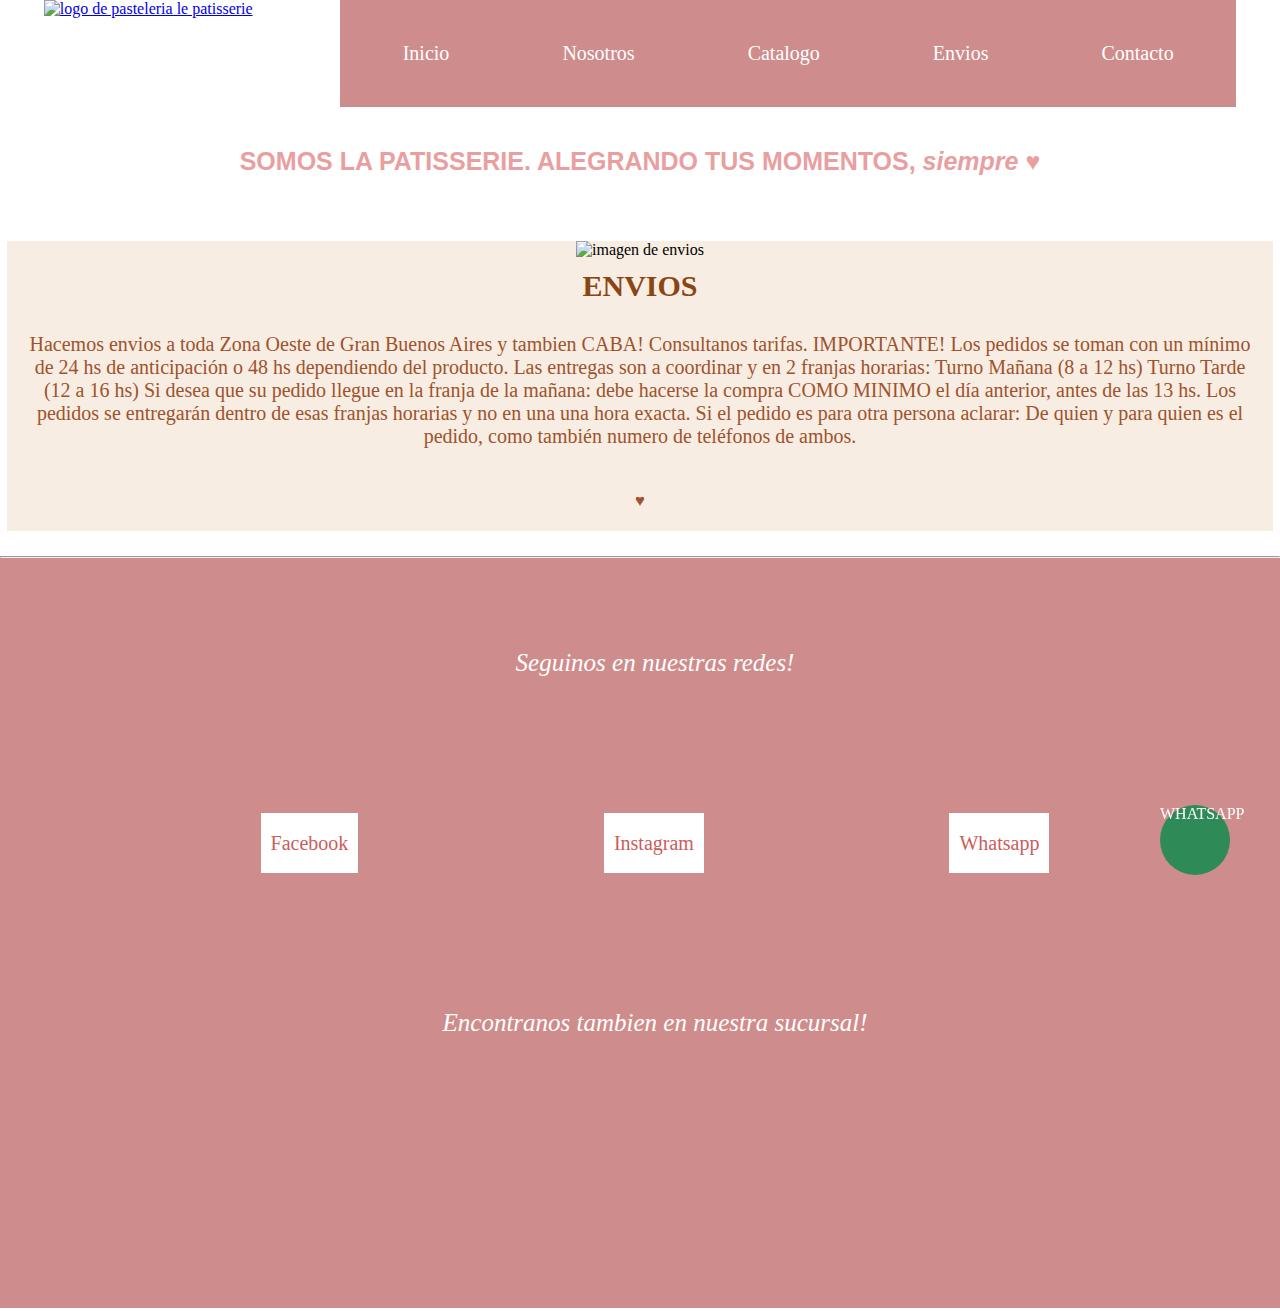
==== Pages/envios.html @ 29a4ff20 "segunda entrega lista" ====
<!DOCTYPE html>
<html lang="en">
<head>
    <meta charset="UTF-8">
    <meta http-equiv="X-UA-Compatible" content="IE=edge">
    <meta name="viewport" content="width=device-width, initial-scale=1.0">
    <link rel="shortcut icon" href="https://encrypted-tbn0.gstatic.com/images?q=tbn:ANd9GcScJ0ugw11xuLgb7FP9Q4otogtdTVCura0SDAMas12Z3ITmR6O6gAmbGGMl73nKYDVWHdo&usqp=CAU">
    <title>LA PATISSERIE</title>
    <!-- css de bootstrap -->
    <link
      href="https://cdn.jsdelivr.net/npm/bootstrap@5.2.0/dist/css/bootstrap.min.css"
      rel="stylesheet"
      integrity="sha384-gH2yIJqKdNHPEq0n4Mqa/HGKIhSkIHeL5AyhkYV8i59U5AR6csBvApHHNl/vI1Bx"
      crossorigin="anonymous"
    />
    <!-- css propio -->
    <link rel="stylesheet" href="../css/style.css">
</head>
<body>
    <div class="anchoNav">
        <header class="header">
            <a href="../index.html">
                <img src="https://noe-eliquide.com/c/74-category_01oslo/la-patisserie-francaise.jpg" alt="logo de pasteleria le patisserie">
            </a>
            
            <nav class="nav">
                <ul>
                    <li>
                        <a href="../index.html">Inicio</a>
                    </li>
                    <li>
                        <a href="./nosotros.html">Nosotros</a>
                    </li>
                    <li>
                        <a href="./catalogo.html">Catalogo</a>
                    </li>
                    <li>
                        <a href="./envios.html">Envios</a>
                    </li>
                    <li>
                        <a href="./contacto.html">Contacto</a>
                    </li>
                    
                </ul>
            </nav>
            <h1 class="titulo">SOMOS LA PATISSERIE. ALEGRANDO TUS MOMENTOS, <span>siempre ♥ </span> 
            </h1>
        </header>

        <main class="mainEnvios">
            <div class="card mb-3">
                <img src="https://d3ugyf2ht6aenh.cloudfront.net/stores/528/608/themes/style/1-slide-1648038959877-1677272972-d182cac1f67dd44a31155ea2e2fc8b5c1648038988-1920-1920.webp?925152807" class="card-img-top" alt="imagen de envios">
                <div class="card-body">
                  <h5 class="card-title">ENVIOS</h5>
                  <p class="card-text">Hacemos envios a toda Zona Oeste de Gran Buenos Aires y tambien CABA! Consultanos tarifas. IMPORTANTE! Los pedidos se toman con un mínimo de 24 hs de anticipación o 48 hs dependiendo del producto. Las entregas son a coordinar y en 2 franjas horarias: Turno Mañana (8 a 12 hs) Turno Tarde (12 a 16 hs) Si desea que su pedido llegue en la franja de la mañana: debe hacerse la compra COMO MINIMO el día anterior, antes de las 13 hs. Los pedidos se entregarán dentro de esas franjas horarias y no en una una hora exacta. Si el pedido es para otra persona aclarar: De quien y para quien es el pedido, como también numero de teléfonos de ambos.</p>
                  <p class="card-text"><small class="text-muted">♥</small></p>
                </div>
              </div>
              
        </main>


        <hr>
        <footer class="footer">
            <p class="seguinos">
                <em>Seguinos en nuestras redes!</em> 
            </p>

            <p class="redesDeFooter">
                <a href="https://www.facebook.com" target="_blank"> Facebook</a>
                    
                    <a href="https://www.instagram.com" target="_blank"> Instagram</a>
                    
                    <a href="https://web.whatsapp.com/" target="_blank"> Whatsapp</a>  
            </p>
            <p class="encontranos">
                <em>Encontranos tambien en nuestra sucursal!</em> 
            </p>
            <p class="ubicacion">
                <iframe src="https://www.google.com/maps/embed?pb=!1m14!1m8!1m3!1d13129.704461921576!2d-58.5661002!3d-34.6439401!3m2!1i1024!2i768!4f13.1!3m3!1m2!1s0x0%3A0x832aed2426863ae2!2sPauline%20Boulangerie%201964!5e0!3m2!1ses!2sar!4v1658794775206!5m2!1ses!2sar" width="600" height="450" style="border:0;" allowfullscreen="" loading="lazy" referrerpolicy="no-referrer-when-downgrade"></iframe>
            </p>
        </footer>
        <section class="wapp">
        <p>WHATSAPP</p>
        </section>
   </div>
   <script
   src="https://cdn.jsdelivr.net/npm/bootstrap@5.2.0/dist/js/bootstrap.bundle.min.js"
   integrity="sha384-A3rJD856KowSb7dwlZdYEkO39Gagi7vIsF0jrRAoQmDKKtQBHUuLZ9AsSv4jD4Xa"
   crossorigin="anonymous"
 ></script> 
</body>
</html>
---- css/style.css ----
@import url('https://fonts.googleapis.com/css2?family=Edu+VIC+WA+NT+Beginner&family=Nanum+Gothic:wght@400;700&family=Roboto:wght@100;300;500&display=swap');
*{
    margin: 0%;
    padding: 0%;
    box-sizing: border-box;
}

.anchoNav{
    width: 100vw;
    
}
/*header*/


.header{
    display: flex;
    justify-content: space-around;
    flex-direction: row;
    flex-wrap: wrap;
}
.header a img{
    width: 50vw;
    
}
.header ul{
    display: flex;
    list-style: none;
    background-color:rgb(207, 140, 140);
    height: 100px;
    justify-content: space-around;
    align-items: center;
    text-decoration: none;
    width: 100vw;
}
.header li a{
    display: flex;
    text-decoration: none;
    color: white;
    font-size: 20px;
    
}

.nav ul{
    display: flex;
    
}


.titulo{
    font-family:'Lucida Sans', 'Lucida Sans Regular', 'Lucida Grande', 'Lucida Sans Unicode', Geneva, Verdana, sans-serif;
    color: #e99f9f;
    border-top: 15px solid white;
    border-bottom: 15px solid white;
    text-align: center;
    font-size: 30px;
    background-color: white;
    padding: 25px 25px;
    width: 100vw;
    animation-duration: 3s;
    animation-name: aparecer;
    animation-iteration-count: infinite;
    
}

@keyframes aparecer {
    0% {
      opacity: 0;
    }
    100% {
      opacity: 1;
    }
 }
 
.titulo span{
    font-style: italic;
}

 

/*main*/
#imagenFondoMacarons {
    background-image: url(https://s3.amazonaws.com/arc-wordpress-client-uploads/infobae-wp/wp-content/uploads/2018/05/12153328/gastronomia-patisserie-destacada.jpg);
    background-size: cover;
    background-repeat: no-repeat;
    background-position: center;
    color: white;
    font-size: 40px;
    text-align: center;
    padding: 99px;
}
#letraImagen{
    background-color:rgba(128, 128, 128, 0.315);
    font-family: 'Nanum Gothic', sans-serif;
}
.displayflex {
    display: flex;
    justify-content: center;
    align-content: stretch;
    align-items: center;
    flex-wrap: wrap;
}
.divFlexInicio{
    display: flex;
    justify-content: center;
}
.ancho-carousel{
    width: 100vw;
}
.nuestrosproductos{
    color: #e99f9f;
    padding: 20px;
}
.buttonpf {
    background-color: #cf8c8c;
    color: white;
}
.btnFlex{
    display: flex;
    justify-content: center;
}

/*footer*/

.footer{
    display: grid;
    grid-template-areas: 
    "seguinos seguinos seguinos seguinos"
    "redesDeFooter redesDeFooter redesDeFooter redesDeFooter"
    "encontranos encontranos encontranos encontranos"
    "ubicacion ubicacion ubicacion ubicacion";
    grid-template-rows: repeat(4, 25vh);
    background-color: #cf8c8c;
    color: hwb(0 100% 0%);
    font-size: 30px;
    width: 100vw;
    align-items: center;
    justify-content: space-evenly;
}

.seguinos{
    grid-area: seguinos;
    width: 100vw;
    padding: 10px;
    
    text-align: center;
}
.redesDeFooter{
    grid-area: redesDeFooter;
    width: 100vw;
    
    
    text-align: center;
    display: flex;
    flex-direction: column;
    
}
.encontranos{
    grid-area: encontranos;
    width: 100vw;
    padding: 15px;
    
    text-align: center;
}
.ubicacion{
    grid-area: ubicacion;
    width: 100vw;
    padding: 15px;
    
    text-align: center;
}
.ubicacion iframe{
    width: 60vw;
    height: 20vh;
    grid-area: ubicacion;
}

.redesDeFooter a{
    text-align: center;
    grid-area: redesDeFooter;
    line-height: 2;
    font-size: 20px;
    background-color:white;
    text-decoration: none;
    padding: 10px;
    color: indianred;
    
}

    
.wapp{
    background-color:seagreen;
    color: white;
    display: inline-block;
    height: 70px;
    width: 70px;
    border-radius: 100%;
    text-align:center;
    position:fixed;
    bottom: 25px;
    right: 50px;
}
.imprenta{
    font-style: normal;
    font-size: 20px;
    margin-top: 30px;
}
/*catalogo*/

.main h2{
    background-color:#cf8c8c ;
    text-align: center;
    padding: 10px;
    color: rgb(255, 255, 255);
    font-size: 20px;
    
}
.main h3{
    text-align: center;
    padding: 5px;
    color: #f6bd60;
    font-size: 20px;
    font-family: 'Lucida Sans', 'Lucida Sans Regular', 'Lucida Grande', 'Lucida Sans Unicode', Geneva, Verdana, sans-serif;
    font-style: italic;
    margin: 20px;
    animation-duration: 2s;
    animation-name: aparecer;
    animation-iteration-count: infinite;


}
.img{
    display: flex;
    flex-direction: row;
    flex-wrap: wrap;
    justify-content: space-around;
}
.img img{
    display:flex;
    width: 300px;
    height: 300px;
    margin: 25px;
    padding: 25px;
}
.row{
    display: flex;
    justify-content: space-around;
    flex-wrap: wrap;
}
.card{
    margin: 7px;
    background-color: #f7ede2;
}
.card img:hover{
    width: 300px;
    height: 300px;
}

.btn:hover {
    color:#ffffff ;
    background-color: #f28482;
    border-color: var(--bs-btn-hover-border-color);
}




/*nosotros*/

#imgNosotros {
    background-image: url(https://m.media-amazon.com/images/I/71x-XmteAjL._SL1050_.jpg);
    background-size: cover;
    background-repeat: no-repeat;
    width: 100vw;
    color: white;
    text-align: center;
    font-family: Cambria, Cochin, Georgia, Times, 'Times New Roman', serif;
    font-size: 15px;
    padding: 20px;
    
    
}
#imgNosotros h2{
    background-color: rgba(49, 45, 45, 0.374);
    padding: 10%;

}
#imgNosotros p{
    font-size: 20px;
    background-color: rgba(49, 45, 45, 0.464);
    
}
.qsflex{
    display: flex;
    padding: 15px;
    background-color: #f5d8d8;
    color: #574e4e;
}

/*envios*/
.mainEnvios{
    display: inline;
    text-align: center;
    
    padding: 50px;
    
    
}
.mainEnvios h5{
    color:saddlebrown;
    padding: 10px;
    font-size: 30px;
    text-align: center;
    
}
.mainEnvios p{
    color: sienna;
    font-size: 20px;
    text-align: center;
    padding: 20px;
    
}



/*contacto*/
.mainContacto{
    display: flex;
    align-content: center;
    flex-direction: column;
    flex-wrap: wrap;
    align-items: center;
    color: snow;
    background: rgb(249,242,254);
    background: linear-gradient(0deg, rgba(249,242,254,1) 0%, rgba(207,140,140,1) 100%);
    padding: 60px;
}


 /*medias query = MOBILE FIRST*/
  /* dispositivos medianos */

  @media (min-width: 768px){
    .nav ul{
        display: flex;
        width: 60vw;
        padding: 10px;
        height: 150px;
    }
    .header a img{
        width: 40vw;
   }
   .titulo{
        font-family: 'Lucida Sans', 'Lucida Sans Regular', 'Lucida Grande', 'Lucida Sans Unicode', Geneva, Verdana, sans-serif;
        text-align: center;
        font-size: 20px;
        padding: 25px 25px;
        width: 100vw;
    }
    #imagenFondoMacarons {
        background-image: url(https://s3.amazonaws.com/arc-wordpress-client-uploads/infobae-wp/wp-content/uploads/2018/05/12153328/gastronomia-patisserie-destacada.jpg);
        background-size: cover;
        background-repeat: no-repeat;
        background-position: center;
        color: white;
        font-size: 38px;
        text-align: center;
        padding: 115px;
    }

    .redesDeFooter {
        grid-area: redesDeFooter;
        width: 100vw;
        text-align: center;
        display: flex;
        justify-content: space-evenly;
        flex-direction: row;
    }
    .footer {
        display: grid;
        grid-template-areas:
            "seguinos seguinos seguinos seguinos"
            "redesDeFooter redesDeFooter redesDeFooter redesDeFooter"
            "encontranos encontranos encontranos encontranos"
            "ubicacion ubicacion ubicacion ubicacion";
        grid-template-rows: repeat(4, 20vh);
        
      
        font-size: 25px;
        width: 100vw;
        align-items: center;
        justify-content: space-evenly;
        padding: 15px;
    }
}

/*dispositivos grandes */

@media (min-width: 1024px){
    .nav ul {
        display: flex;
        width: 70vw;
        padding: 6px;
        height: 107px;
    }
    .header a img{
        width: 30vw;
        height: 110px;
    }
    .titulo {
        font-family: 'Lucida Sans', 'Lucida Sans Regular', 'Lucida Grande', 'Lucida Sans Unicode', Geneva, Verdana, sans-serif;
        text-align: center;
        font-size: 25px;
        padding: 25px 25px;
        width: 100vw;
    }
    #imagenFondoMacarons {
        background-image: url(https://s3.amazonaws.com/arc-wordpress-client-uploads/infobae-wp/wp-content/uploads/2018/05/12153328/gastronomia-patisserie-destacada.jpg);
        background-size: cover;
        background-repeat: no-repeat;
        background-position: center;
        color: white;
        font-size: 41px;
        text-align: center;
        padding: 79px;
    }
}
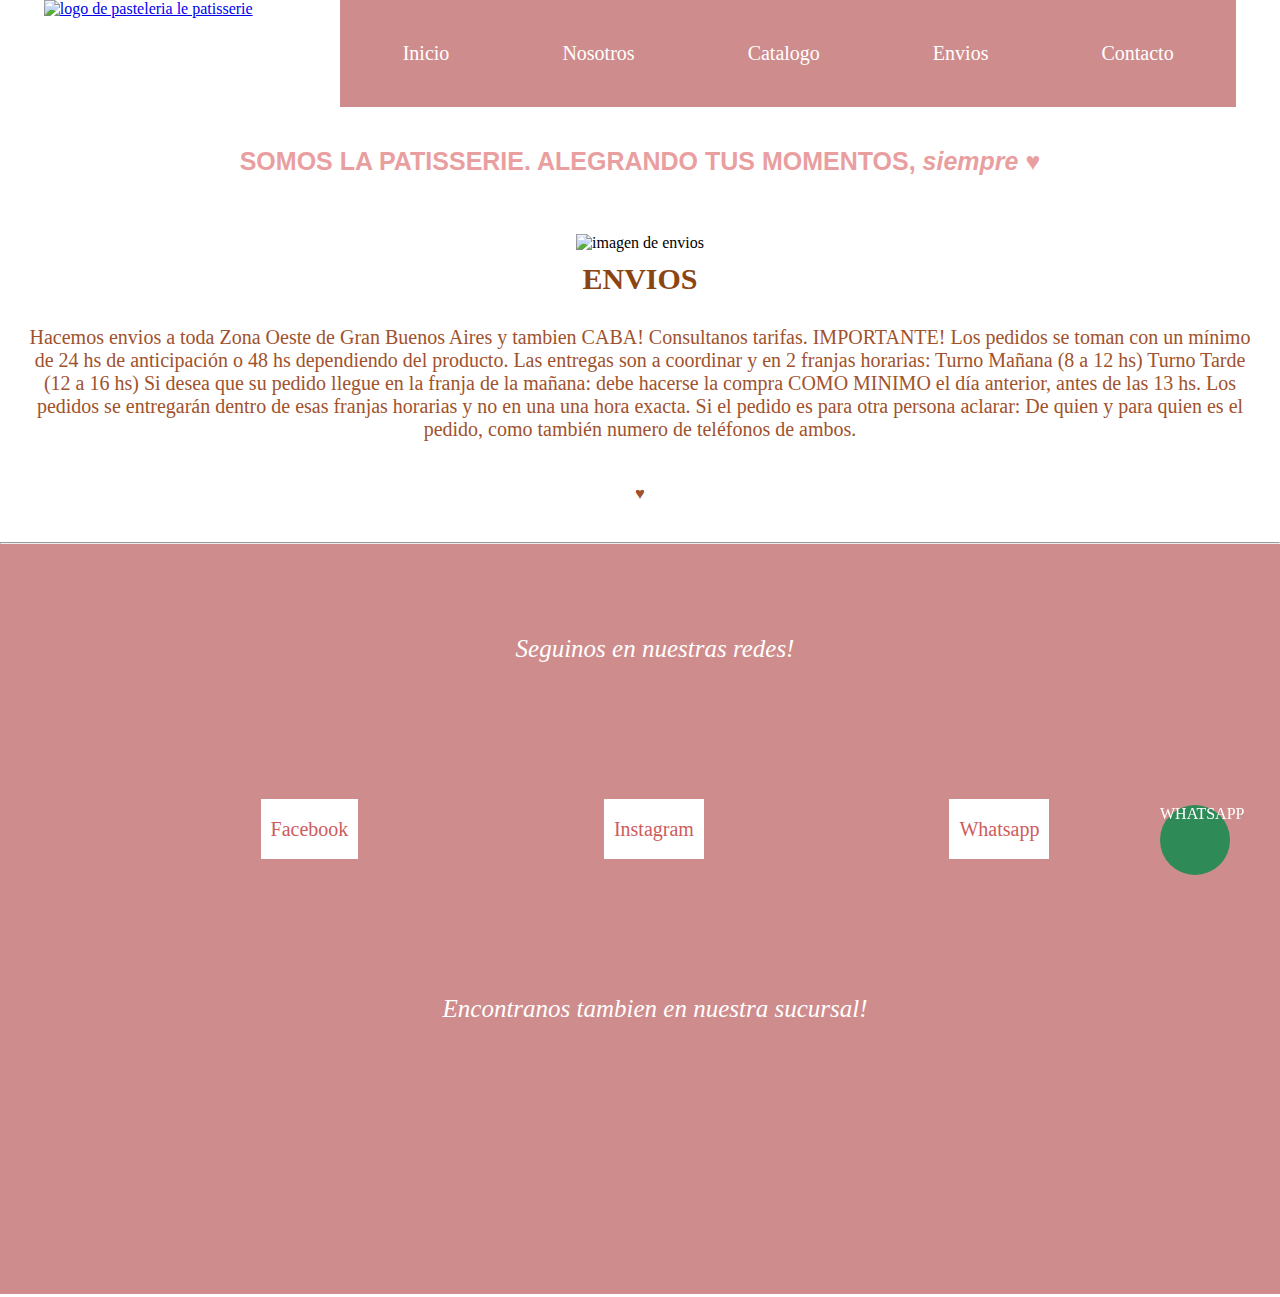
==== commit 918f22fe: "corregi error de imagen envios" ====
--- a/Pages/envios.html
+++ b/Pages/envios.html
@@ -48,7 +48,7 @@
         </header>
 
         <main class="mainEnvios">
-            <div class="card mb-3">
+            <div class="cardi mb-3">
                 <img src="https://d3ugyf2ht6aenh.cloudfront.net/stores/528/608/themes/style/1-slide-1648038959877-1677272972-d182cac1f67dd44a31155ea2e2fc8b5c1648038988-1920-1920.webp?925152807" class="card-img-top" alt="imagen de envios">
                 <div class="card-body">
                   <h5 class="card-title">ENVIOS</h5>
